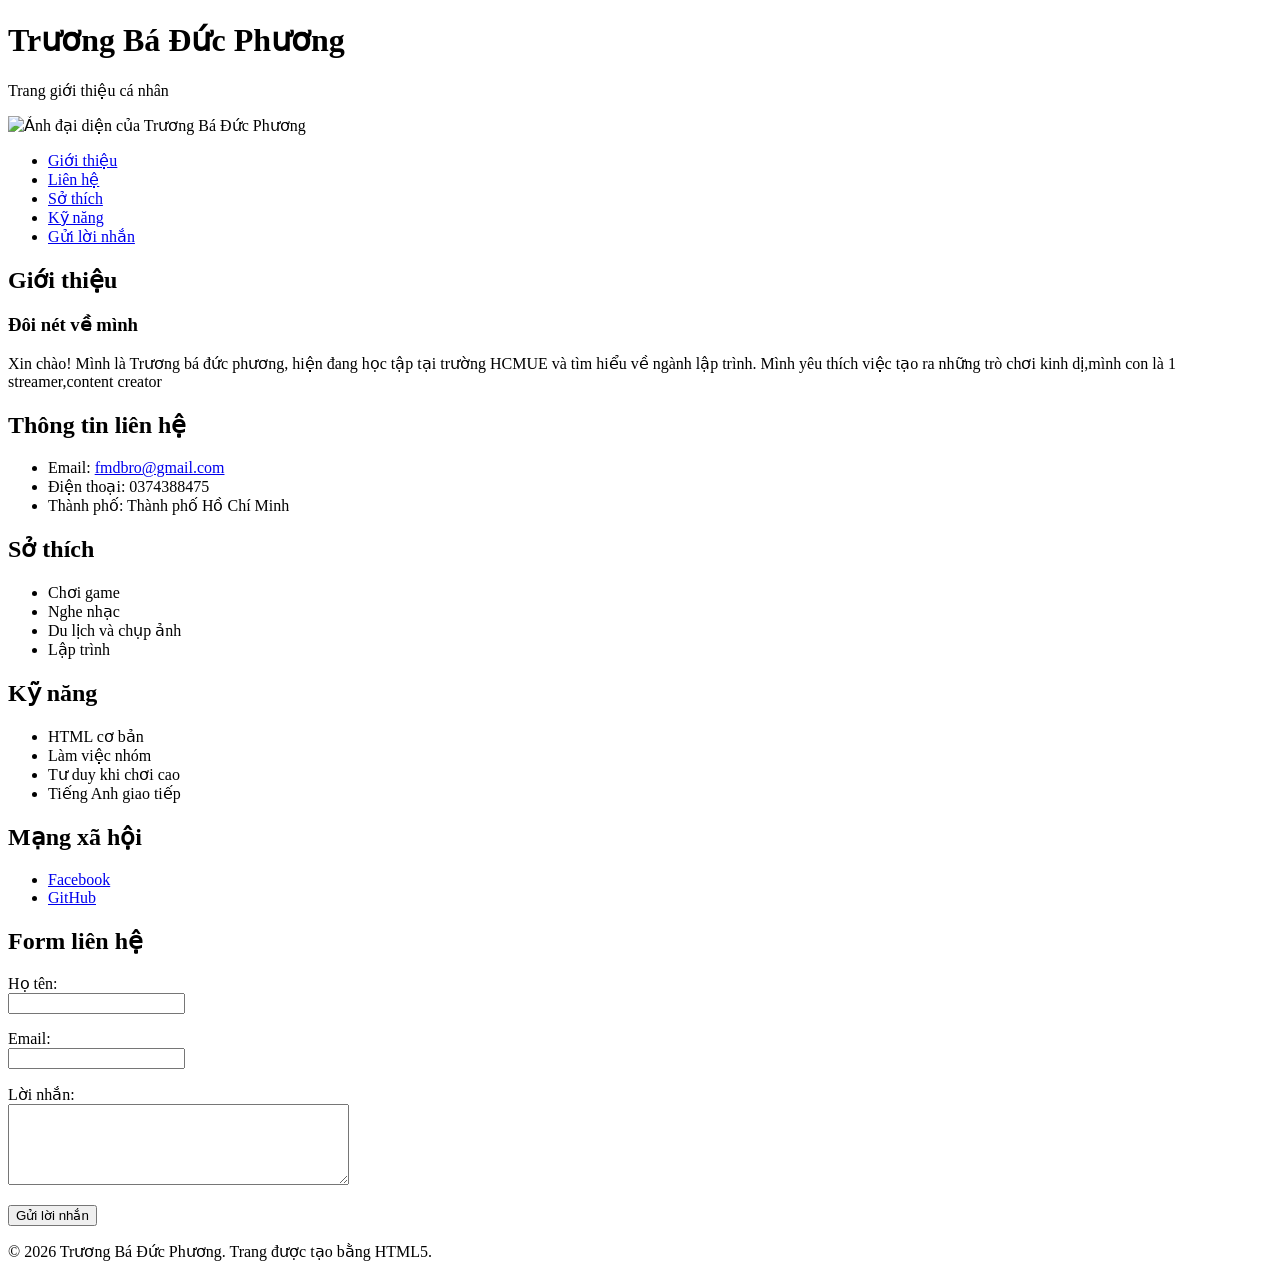
==== MyProfile/index.html @ 817ef234 "ok" ====
<!DOCTYPE html>
<html lang="vi">
<head>
  <meta charset="UTF-8">
  <meta name="viewport" content="width=device-width, initial-scale=1.0">
  <title>Hồ sơ cá nhân | Trương Bá Đức Phương</title>
</head>
<body>
  <header>
    <h1>Trương Bá Đức Phương</h1>
    <p>Trang giới thiệu cá nhân</p>
    <img src="https://i.ibb.co/JwDWVKBq/f5af3a23-ba01-4bcb-bae1-54f5cb3c21c1.jpg" alt="Ảnh đại diện của Trương Bá Đức Phương" width="200" height="200">
  </header>

  <nav aria-label="Điều hướng chính">
    <ul>
      <li><a href="#gioi-thieu">Giới thiệu</a></li>
      <li><a href="#lien-he">Liên hệ</a></li>
      <li><a href="#so-thich">Sở thích</a></li>
      <li><a href="#ky-nang">Kỹ năng</a></li>
      <li><a href="#gui-loi-nhan">Gửi lời nhắn</a></li>
    </ul>
  </nav>

  <main>
    <section id="gioi-thieu">
      <h2>Giới thiệu</h2>
      <article>
        <h3>Đôi nét về mình</h3>
        <p>Xin chào! Mình là Trương bá đức phương, hiện đang học tập tại trường HCMUE và tìm hiểu về ngành lập trình. Mình yêu thích việc tạo ra những trò chơi kinh dị,mình con là 1 streamer,content creator</p>
      </article>
    </section>

    <section id="lien-he">
      <h2>Thông tin liên hệ</h2>
      <ul>
        <li>Email: <a href="mailto:fmdbro@gmail.com">fmdbro@gmail.com</a></li>
        <li>Điện thoại: 0374388475</li>
        <li>Thành phố: Thành phố Hồ Chí Minh</li>
      </ul>
    </section>

    <section id="so-thich">
      <h2>Sở thích</h2>
      <ul>
        <li>Chơi game</li>
        <li>Nghe nhạc</li>
        <li>Du lịch và chụp ảnh</li>
        <li>Lập trình</li>
      </ul>
    </section>

    <section id="ky-nang">
      <h2>Kỹ năng</h2>
      <ul>
        <li>HTML cơ bản</li>
        <li>Làm việc nhóm</li>
        <li>Tư duy khi chơi cao</li>
        <li>Tiếng Anh giao tiếp</li>
      </ul>
    </section>

    <section id="mang-xa-hoi">
      <h2>Mạng xã hội</h2>
      <ul>
        <li><a href="https://www.facebook.com/phuongallwayreal/" target="_blank" rel="noopener noreferrer">Facebook</a></li>
        <li><a href="https://github.com/FuongIsReal" target="_blank" rel="noopener noreferrer">GitHub</a></li>
      </ul>
    </section>

    <section id="gui-loi-nhan">
      <h2>Form liên hệ</h2>
      <form action="#" method="get">
        <p>
          <label for="ho-ten">Họ tên:</label><br>
          <input type="text" id="ho-ten" name="ho-ten" required>
        </p>
        <p>
          <label for="email">Email:</label><br>
          <input type="email" id="email" name="email" required>
        </p>
        <p>
          <label for="loi-nhan">Lời nhắn:</label><br>
          <textarea id="loi-nhan" name="loi-nhan" rows="5" cols="40" required></textarea>
        </p>
        <button type="submit">Gửi lời nhắn</button>
      </form>
    </section>
  </main>

  <footer>
    <p>&copy; 2026 Trương Bá Đức Phương. Trang được tạo bằng HTML5.</p>
  </footer>
</body>
</html>
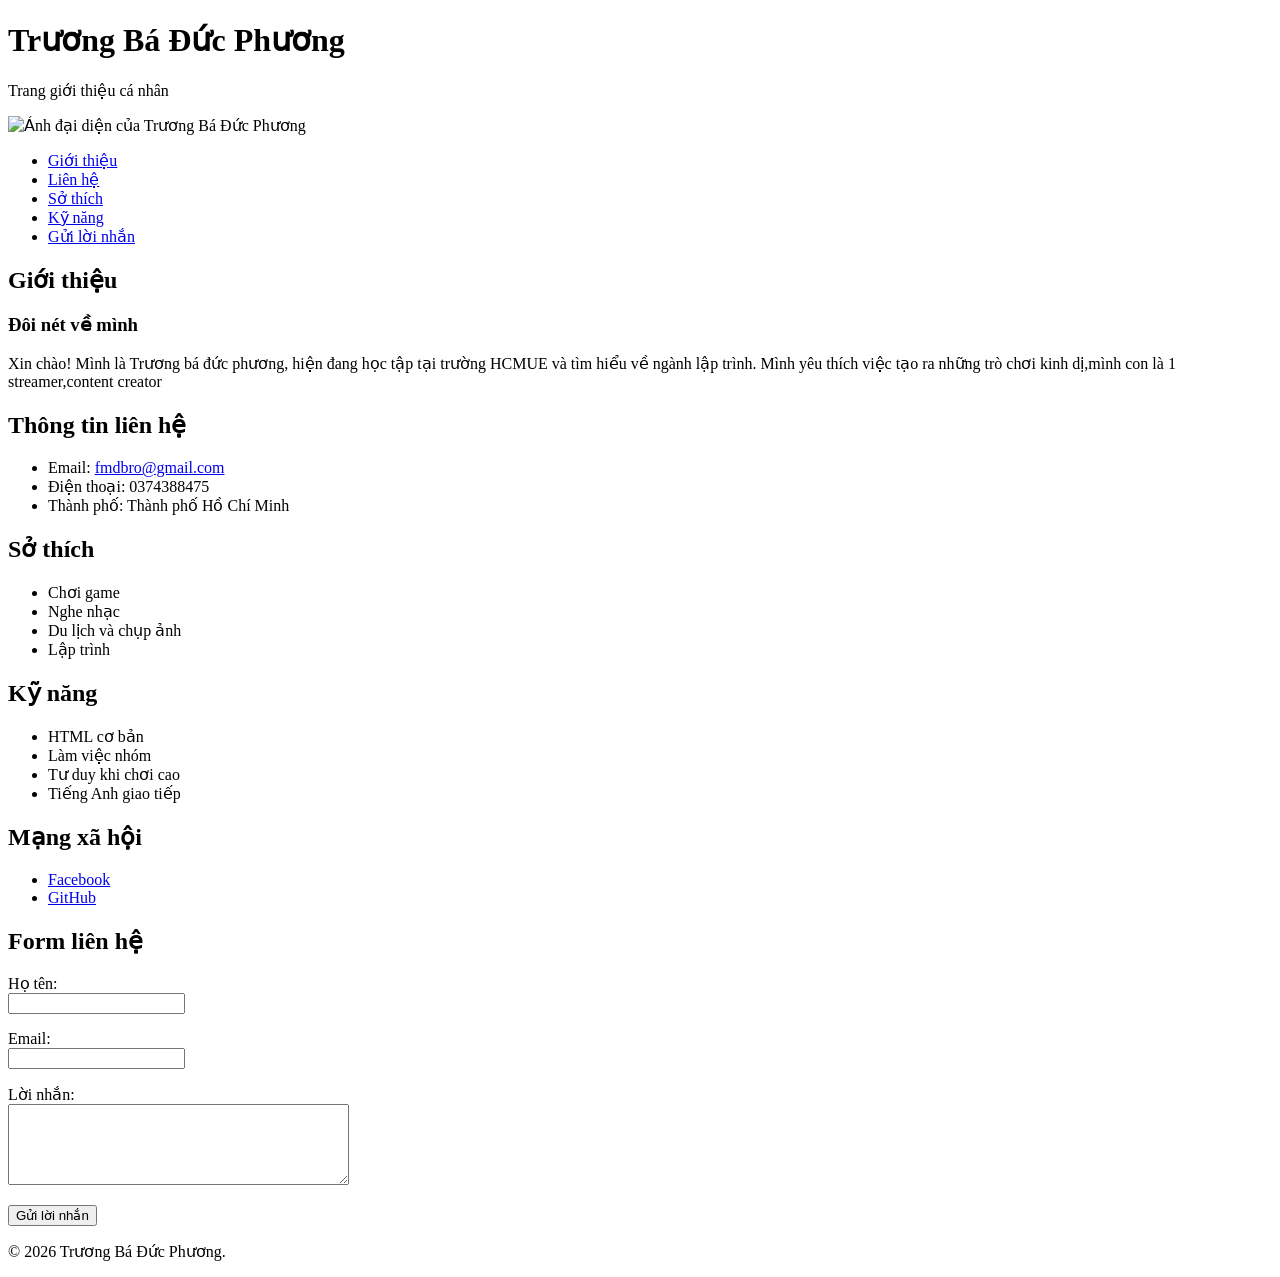
==== commit 8b5dfd9f: "Update index.html" ====
--- a/MyProfile/index.html
+++ b/MyProfile/index.html
@@ -89,7 +89,7 @@
   </main>
 
   <footer>
-    <p>&copy; 2026 Trương Bá Đức Phương. Trang được tạo bằng HTML5.</p>
+    <p>&copy; 2026 Trương Bá Đức Phương. </p>
   </footer>
 </body>
 </html>
